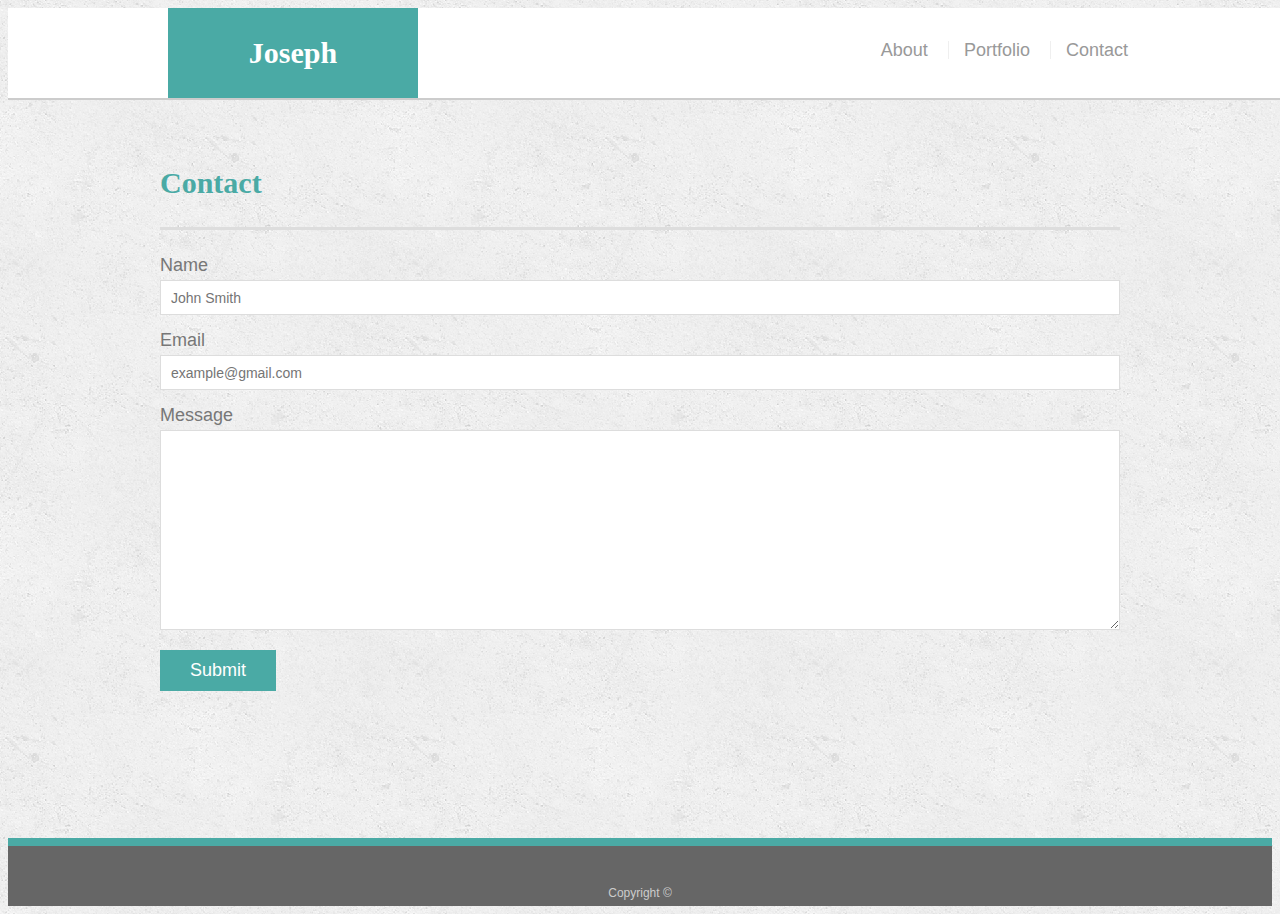
==== contact.html @ 1ec51d17 "updated media queries and viewport for 980px" ====
<!doctype html>
<html lang="en-us">

<head>
  <meta charset="UTF-8">
  <meta name="viewport" content="width-device-width, initial-scale=1">
  <title>Contact | Joseph Ledbetter</title>
  <link rel="stylesheet" type="text/css" href="assets/css/style.css">
</head>

<body>

  <header id="masthead">
    <div class="container">
      <a href="index.html" id="logo">Joseph</a>
      <nav>
        <a href="index.html">About</a>
        <a href="portfolio.html">Portfolio</a>
        <a href="contact.html">Contact</a>
      </nav>
    </div>
  </header>

  <div id="main-container" class="container">
    <section class="main-section-contact">
      <h1 id="h1-contact">Contact</h1>

      <form id="contact-form">
        <ul>
          <li>
            <label for="name">Name</label>
            <input type="text" id="name" name="name" placeholder="John Smith" required="required">
          </li>
          <li>
            <label for="email">Email</label>
            <input type="email" id="email" name="email" placeholder="example@gmail.com" required="required">
          </li>
          <li>
            <label for="message">Message</label>
            <textarea id="message" name="message" required="required"></textarea>
          </li>
        </ul>
        <input type="submit">
      </form>

    </section>

  </div>

  <footer>
    <div class="container">
      Copyright &copy; 
    </div>
  </footer>
</body>

</html>
---- assets/css/style.css ----
body {
  font-family: Arial, "Helvetica Neue", Helvetica, sans-serif;
  font-size: 18px;
  line-height: 34px;
  color: #777777;
  background: url("../images/concrete_seamless.png");
}

* {
  box-sizing: border-box;
}

/* general */

.container {
  width: 100%;
  max-width: 960px;
  margin: 0 auto;
  clear: both;
}

h1,
h2,
h3,
p {
  margin-bottom: 20px;
}

p:last-child {
  margin-bottom: 0;
}

h1,
h2,
h3 {
  font-family: Georgia, Times, "Times New Roman", serif;
  font-weight: 700;
  color: #4aaaa5;
}

h1 {
  padding-bottom: 20px;
  font-size: 30px;
  line-height: 49px;
  border-bottom: 3px solid #dddddd;
}

h2,
h3 {
  font-size: 22px;
}

/* header */

#masthead {
  position: fixed;
  z-index: 99;
  width: 100%;
  margin: 0 0 30px;
  overflow: auto;
  color: #ffffff;
  background: #ffffff;
  border-bottom: 2px solid #cccccc;
}

#logo {
  float: left;
  width: 250px;
  height: 90px;
  font-family: Georgia, Times, "Times New Roman", serif;
  font-size: 30px;
  font-weight: 700;
  line-height: 90px;
  color: #ffffff;
  text-align: center;
  text-decoration: none;
  background: #4aaaa5;
}

nav {
  float: right;
  margin-top: 25px;
}

nav a {
  display: inline-block;
  padding-left: 15px;
  margin-left: 15px;
  line-height: 18px;
  color: #999;
  text-decoration: none;
  border-left: 1px solid #efefef;
}

nav a:first-child {
  border-left: 0 none;
}

/* footer */

footer {
  padding: 30px 0;
  clear: both;
  font-size: 12px;
  color: #ffffff;
  color: #cccccc;
  text-align: center;
  background: #666666;
  border-top: 8px solid #4aaaa5;
  height: 50px;
}

h3, h2 {
  padding-bottom: 20px;
  margin-bottom: 15px;
  line-height: 22px;
  border-bottom: 2px solid #eeeeee;
}

/* main */

#main-container {
  padding-top: 130px;
  min-height: calc(100vh - 70px);
}

.main-section {
  float: left;
  width: 100%;
  max-width: 960px;
  padding: 30px;
  margin: 0 0 40px;
  background: #ffffff;
  border: 1px solid #dddddd;
}

/* portfolio page */

.work {
  position: relative;
  float: left;
  width: 274px;
  margin: 20px 0 25px;
  overflow: auto;
}

.work:nth-child(even) {
  margin-right: 40px;
}

.work img {
  width: 100%;
  border: 0 none;
  opacity: 0.8;
}

.work h3 {
  position: absolute;
  bottom: 20px;
  width: 100%;
  padding: 15px;
  margin-bottom: 0;
  font-weight: 300;
  line-height: 30px;
  color: #ffffff;
  text-align: center;
  background: #4aaaa5;
  border-bottom: 0;
}

.auth-image {
  float: left;
  width: 200px;
  height: auto;
  margin-top: 10px;
  margin-right: 25px;
}

/* contact page */

#contact-form ul {
  margin-bottom: 20px;
}

#contact-form li {
  margin-bottom: 10px;
}

ul {
  list-style-type: none;
  margin-left: -40px;
  line-height: 30px;
}

label,
input[type=text],
input[type=email],
textarea {
  display: block;
  width: 100%;
}

input[type=text],
input[type=email],
textarea {
  height: 35px;
  padding: 0 10px;
  font-size: 14px;
  border: 1px solid #dddddd;
}

textarea {
  height: 200px;
}

input[type=submit] {
  padding: 10px 30px;
  font-size: 18px;
  color: #ffffff;
  cursor: pointer;
  background: #4aaaa5;
  border: 0 none;
}



/* media quiries for the max-width 980px */

@media screen and (max-width: 980px) {

#main-container {
    height: 200px;
    width: 700px;
    margin-left: 30px;
    font-size: 10px;
    line-height: 20px;
}

#h1-portfolio {
  margin-top: -3px;
  width: 410px;
  margin-bottom: 20px;
}
.main-section-portfolio {
  float: left;
  width: 45em;
  height: 64em;
  padding: 15px;
  margin-bottom: 20px;
  margin-right: 0px;
  background: #ffffff;
  border: 1px solid #dddddd;
}

.work {
  position: relative;
  float: left;
  width: 180px;
  overflow: auto;
  margin-left: 5px;
  margin-top: 10px;
}

.container {
  width: 100%;
  max-width: 920px;
  margin: 0 auto;
  clear: both;
}

#h1-contact {
  margin-top: -5px;
}

.main-section-contact {
  float: left;
  width: 550px;
  max-width: 960px;
  padding: 20px;
  margin: 0 0 20px;
  background: #ffffff;
  border: 1px solid #dddddd;
}

#contact-form {
  margin-bottom: 10px;  
}

label,
input[type=text],
input[type=email],
textarea {
  display: block;
  width: 100%;
}

input[type=text],
input[type=email],
textarea {
  height: 25px;
  padding: 0 10px;
  font-size: 12px;
  border: 1px solid #dddddd;
}

textarea {
  height: 100px;
}

input[type=submit] {
  padding: 10px 30px;
  font-size: 18px;
  color: #ffffff;
  cursor: pointer;
  background: #4aaaa5;
  border: 0 none;
}

label {
  font-size: 14px;
}




/* media querie for max-width 768 */

@media screen and (max-width: 768px) {




@media screen and (min-width: 640px) {

}
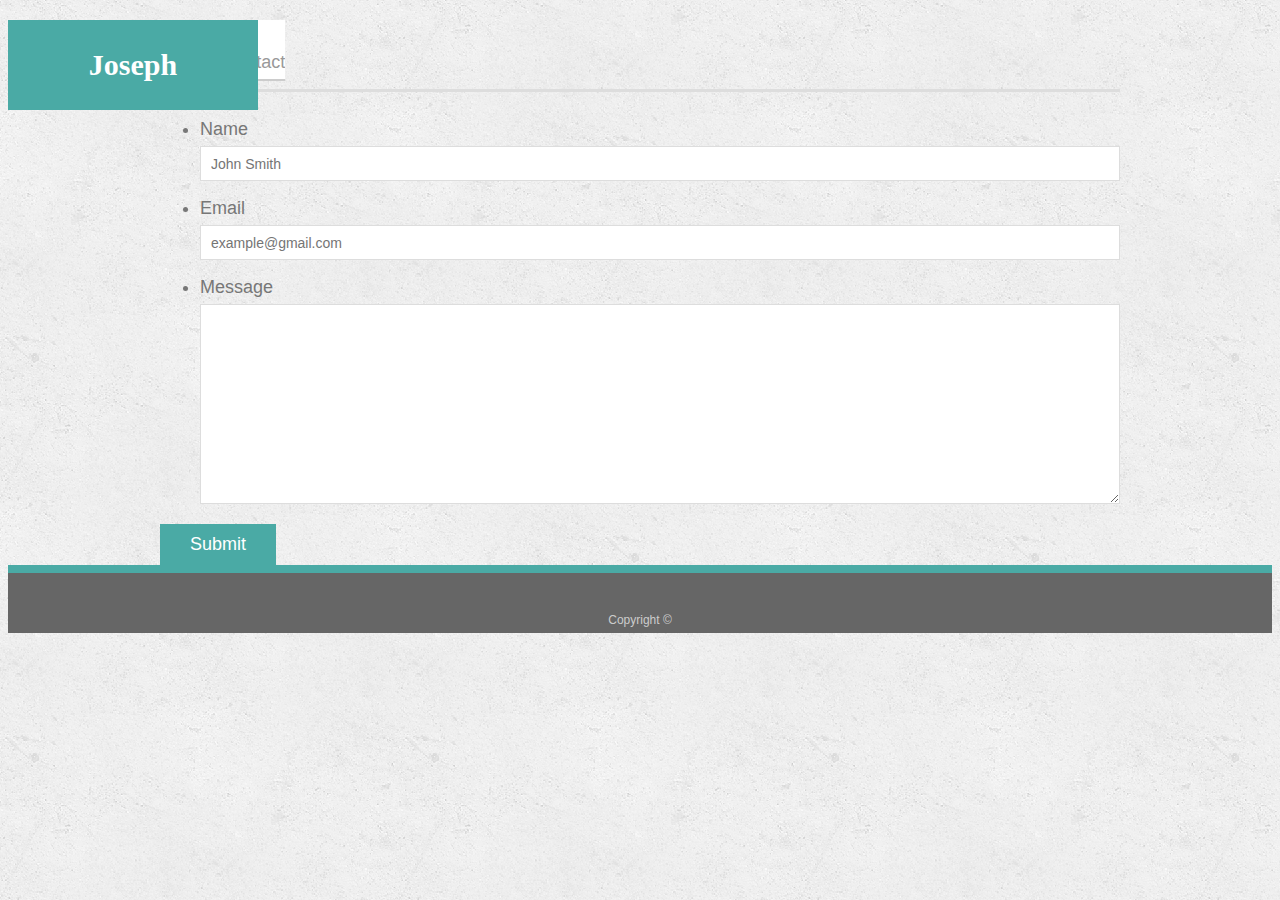
==== commit 07ee18e3: "additional responsive css page specifically for 980 768 640" ====
--- a/contact.html
+++ b/contact.html
@@ -6,6 +6,8 @@
   <meta name="viewport" content="width-device-width, initial-scale=1">
   <title>Contact | Joseph Ledbetter</title>
   <link rel="stylesheet" type="text/css" href="assets/css/style.css">
+  <link rel="stylesheet" type="text/css" href="assets/css/responsive.css">
+  
 </head>
 
 <body>
--- a/assets/css/style.css
+++ b/assets/css/style.css
@@ -1,4 +1,3 @@
-
 body {
   font-family: Arial, "Helvetica Neue", Helvetica, sans-serif;
   font-size: 18px;
@@ -56,7 +55,8 @@
 #masthead {
   position: fixed;
   z-index: 99;
-  width: 100%;
+  height: 90;
+  width: 100%%;
   margin: 0 0 30px;
   overflow: auto;
   color: #ffffff;
@@ -65,6 +65,7 @@
 }
 
 #logo {
+  position: fixed;
   float: left;
   width: 250px;
   height: 90px;
@@ -120,17 +121,12 @@
 
 /* main */
 
-#main-container {
-  padding-top: 130px;
-  min-height: calc(100vh - 70px);
-}
 
 .main-section {
   float: left;
   width: 100%;
   max-width: 960px;
-  padding: 30px;
-  margin: 0 0 40px;
+  margin:  0 40px;
   background: #ffffff;
   border: 1px solid #dddddd;
 }
@@ -185,12 +181,6 @@
 
 #contact-form li {
   margin-bottom: 10px;
-}
-
-ul {
-  list-style-type: none;
-  margin-left: -40px;
-  line-height: 30px;
 }
 
 label,
@@ -225,112 +215,5 @@
 
 
 
-/* media quiries for the max-width 980px */
-
-@media screen and (max-width: 980px) {
-
-#main-container {
-    height: 200px;
-    width: 700px;
-    margin-left: 30px;
-    font-size: 10px;
-    line-height: 20px;
-}
-
-#h1-portfolio {
-  margin-top: -3px;
-  width: 410px;
-  margin-bottom: 20px;
-}
-.main-section-portfolio {
-  float: left;
-  width: 45em;
-  height: 64em;
-  padding: 15px;
-  margin-bottom: 20px;
-  margin-right: 0px;
-  background: #ffffff;
-  border: 1px solid #dddddd;
-}
-
-.work {
-  position: relative;
-  float: left;
-  width: 180px;
-  overflow: auto;
-  margin-left: 5px;
-  margin-top: 10px;
-}
-
-.container {
-  width: 100%;
-  max-width: 920px;
-  margin: 0 auto;
-  clear: both;
-}
-
-#h1-contact {
-  margin-top: -5px;
-}
-
-.main-section-contact {
-  float: left;
-  width: 550px;
-  max-width: 960px;
-  padding: 20px;
-  margin: 0 0 20px;
-  background: #ffffff;
-  border: 1px solid #dddddd;
-}
-
-#contact-form {
-  margin-bottom: 10px;  
-}
-
-label,
-input[type=text],
-input[type=email],
-textarea {
-  display: block;
-  width: 100%;
-}
-
-input[type=text],
-input[type=email],
-textarea {
-  height: 25px;
-  padding: 0 10px;
-  font-size: 12px;
-  border: 1px solid #dddddd;
-}
-
-textarea {
-  height: 100px;
-}
-
-input[type=submit] {
-  padding: 10px 30px;
-  font-size: 18px;
-  color: #ffffff;
-  cursor: pointer;
-  background: #4aaaa5;
-  border: 0 none;
-}
-
-label {
-  font-size: 14px;
-}
-
-
-
-
-/* media querie for max-width 768 */
-
-@media screen and (max-width: 768px) {
-
-
-
-
-@media screen and (min-width: 640px) {
-
-}+
+*/--- a/assets/css/responsive.css
+++ b/assets/css/responsive.css
@@ -0,0 +1,374 @@
+/* media quiries for the max-width 980px */
+
+@media only screen and (max-width: 980px) {
+    #masthead {
+      position: fixed;
+      width: 100%;
+      height: 90px;
+      color: #ffffff;
+      background: #ffffff;
+      border-bottom: 2px solid #cccccc;
+    }
+    
+    #logo {
+      float: left;
+      width: 200px;
+      height: 90px;
+      margin-left: 20px;
+      font-family: Georgia, Times, "Times New Roman", serif;
+      font-size: 30px;
+      font-weight: 700;
+      line-height: 90px;
+      color: #ffffff;
+      text-align: center;
+      text-decoration: none;
+      background: #4aaaa5;
+    }
+    
+    nav {
+      float: right;
+      margin-top: 25px;
+    }
+    
+    nav a {
+      display: inline-block;
+      padding-left: 15px;
+      margin-left: 15px;
+      line-height: 18px;
+      color: #999;
+      text-decoration: none;
+      border-left: 1px solid #efefef;
+    }
+    
+    nav a:first-child {
+      border-left: 0 none;
+    }
+    
+      .main-section-index {
+        float: left;
+        width: 700px;
+        height: 430px;
+        padding: 30px;
+        margin: 0 0 40px;
+        background: #ffffff;
+        border: 1px solid #dddddd;
+      }
+      
+    #main-container {
+        height: 200px;
+        width: 700px;
+        margin-left: 30px;
+        font-size: 10px;
+        line-height: 20px;
+    }
+    
+    #h1-portfolio {
+      margin-top: -3px;
+      width: 410px;
+      margin-bottom: 20px;
+    }
+    .main-section-portfolio {
+      float: left;
+      width: 45em;
+      height: 64em;
+      padding: 15px;
+      margin-bottom: 20px;
+      margin-right: 0px;
+      background: #ffffff;
+      border: 1px solid #dddddd;
+    }
+    
+    .work {
+      position: relative;
+      float: left;
+      width: 180px;
+      overflow: auto;
+      margin-left: 5px;
+      margin-top: 10px;
+    }
+    
+    .container {
+      width: 100%;
+      max-width: 920px;
+      margin: 0 auto;
+      clear: both;
+      
+    }
+    
+    #h1-contact {
+      margin-top: -5px;
+    }
+    
+    .main-section-contact {
+      float: left;
+      width: 550px;
+      max-width: 960px;
+      padding: 20px;
+      margin: 0 0 20px;
+      background: #ffffff;
+      border: 1px solid #dddddd;
+    }
+    
+    #contact-form {
+      margin-bottom: 10px;  
+    }
+    
+    label,
+    input[type=text],
+    input[type=email],
+    textarea {
+      display: block;
+      width: 100%;
+    }
+    
+    input[type=text],
+    input[type=email],
+    textarea {
+      height: 25px;
+      padding: 0 10px;
+      font-size: 12px;
+      border: 1px solid #dddddd;
+    }
+    
+    textarea {
+      height: 100px;
+    }
+    
+    input[type=submit] {
+      padding: 10px 30px;
+      font-size: 18px;
+      color: #ffffff;
+      cursor: pointer;
+      background: #4aaaa5;
+      border: 0 none;
+    }
+    
+    label {
+      font-size: 14px;
+    }
+    
+    
+    /* media querie for max-width 768 */
+    
+    @media only screen and (max-width: 768px) {
+    
+    #masthead {
+      position: fixed;
+      z-index: 99;
+      width: 100%;
+      margin: 0 0 30px;
+      overflow: auto;
+      color: #ffffff;
+      background: #ffffff;
+      border-bottom: 2px solid #cccccc;
+    }
+    
+    #logo {
+      position: fixed;
+      float: left;
+      width: 200px;
+      height: 90px;
+      margin-left: 20px;
+      font-family: Georgia, Times, "Times New Roman", serif;
+      font-size: 30px;
+      font-weight: 700;
+      line-height: 90px;
+      color: #ffffff;
+      text-align: center;
+      text-decoration: none;
+      background: #4aaaa5;
+    }
+    
+    nav {
+      float: right;
+      margin-top: 25px;
+      margin-right: 45px;
+      padding-bottom: 28px;
+    }
+    
+    nav a {
+      display: inline-block;
+      padding-left: 15px;
+      margin-left: 15px;
+      line-height: 18px;
+      color: #999;
+      text-decoration: none;
+      border-left: 1px solid #efefef;
+    }
+    
+    nav a:first-child {
+      border-left: 0 none;
+    }
+    
+    
+    /* portfolio page media queries */
+    #h1-portfolio {
+      width: 615px;
+      margin-bottom: 20px;
+      margin-left: 20px;
+    }
+    .main-section-portfolio {
+      float: left;
+      width: 70em;
+      height: 88em;
+      margin-bottom: 20px;
+      margin-right: 15px;
+      background: #ffffff;
+      border: 1px solid #dddddd70;
+    }
+    
+    .work {
+      position: relative;
+      width: 40%;
+      height: 225px;
+      margin-left: 20px;
+      margin-right: 50px;
+    }
+    
+    .work h3 {
+      position: absolute;
+      bottom: 15px;
+      width: 100%;
+      padding: 15px;
+      margin-bottom: 20px;
+      font-weight: 300;
+      line-height: 30px;
+      color: #ffffff;
+      text-align: center;
+      background: #4aaaa5;
+      border-bottom: 0;
+    }
+    
+    
+    #h1-contact {
+      margin-top: -5px;
+    }
+    
+    .main-section-contact {
+      float: left;
+      width: 70em;
+      max-width: 960px;
+      padding: 20px;
+      margin: 0 0 20px;
+      background: #ffffff;
+      border: 1px solid #dddddd;
+    }
+    
+    #contact-form {
+      margin-bottom: 10px;  
+    }
+    
+    label,
+    input[type=text],
+    input[type=email],
+    textarea {
+      display: block;
+      width: 100%;
+    }
+    
+    input[type=text],
+    input[type=email],
+    textarea {
+      height: 25px;
+      padding: 0 10px;
+      font-size: 12px;
+      border: 1px solid #dddddd;
+    }
+    
+    textarea {
+      height: 100px;
+    }
+    
+    input[type=submit] {
+      padding: 10px 30px;
+      font-size: 18px;
+      color: #ffffff;
+      cursor: pointer;
+      background: #4aaaa5;
+      border: 0 none;
+    }
+    
+    label {
+      font-size: 14px;
+    }
+    
+    footer {
+    left: 0;
+    bottom: 0;
+    height: 50px;
+    width: 100%;
+    }
+    }
+    
+    
+    @media only screen and (max-width: 640px) {
+/* ************************************ */
+        /* ONLY FOR MOBILE DEVICES */
+/* ************************************ */
+        #masthead {
+            position: static;
+            width: 100%;
+            height:180px;
+            color: #ffffff;
+            background: #ffffff;
+            border-bottom: 2px solid #cccccc;
+          }
+          
+          #logo {
+            position: static;
+            float: left;
+            height: 90px;
+            width: 100%;
+            margin-left: 20px;
+            font-family: Georgia, Times, "Times New Roman", serif;
+            font-size: 30px;
+            font-weight: 700;
+            line-height: 90px;
+            margin-left: 0px;
+            color: #ffffff;
+            text-align: center;
+            text-decoration: none;
+            background: #4aaaa5;
+          }
+          
+          nav {
+            margin-top: 25px;
+            margin-right: 180px;
+          }
+          
+          nav a {
+            display: inline-block;
+            line-height: 18px;
+            color: #999;
+            text-decoration: none;
+            border-left: 1px solid #efefef;
+          }
+          
+          nav a:first-child {
+            border-left: 0 none;
+          }
+          
+          .main-section-index {
+            float: left;
+            width: 500px;
+            height: 900px;
+            margin-left: 20px;
+            background: #ffffff;
+            border: 1px solid #dddddd;
+          }
+          
+          #about-image {
+            height: 500px;
+            width: 430px;
+            margin-bottom: 20px;
+          }
+
+          #main-container {
+              width: 60px;
+          }
+      
+    }
+    
+    /* ***********************************************
+    Cannot figure out how to code the 640px without changing the other viewports of all pages involved.
+    **************************************************contact.html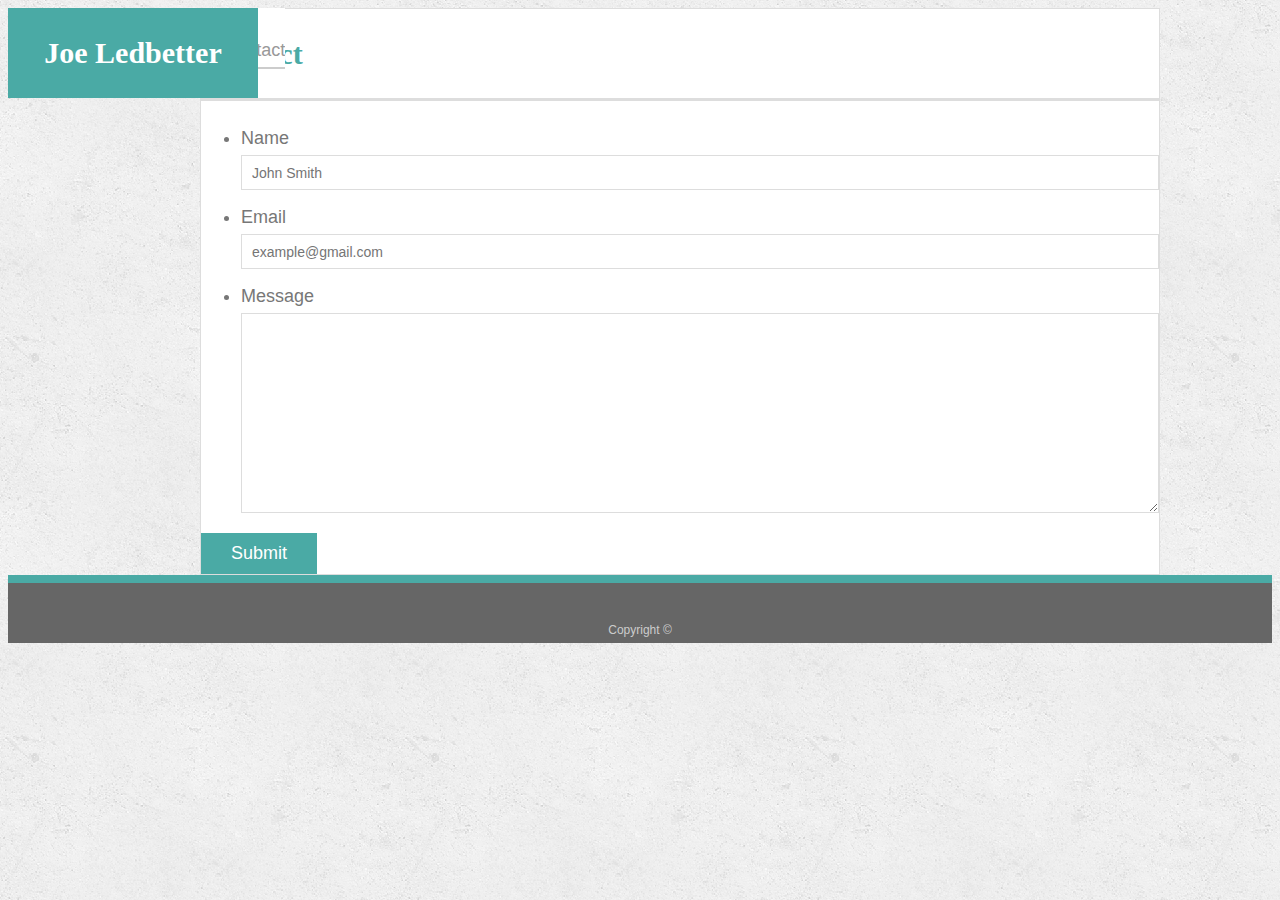
==== commit 831d0ef2: "restructure of all html pages for active responsiveness" ====
--- a/contact.html
+++ b/contact.html
@@ -1,20 +1,18 @@
-<!doctype html>
-<html lang="en-us">
-
+<!DOCTYPE html>
+<html lang="en">
 <head>
   <meta charset="UTF-8">
-  <meta name="viewport" content="width-device-width, initial-scale=1">
-  <title>Contact | Joseph Ledbetter</title>
+  <meta name="viewport" content="width=device-width, initial-scale=1.0">
+  <meta http-equiv="X-UA-Compatible" content="ie=edge">
+  <title>Portfolio | Joseph Ledbetter</title>
   <link rel="stylesheet" type="text/css" href="assets/css/style.css">
-  <link rel="stylesheet" type="text/css" href="assets/css/responsive.css">
-  
 </head>
 
 <body>
 
   <header id="masthead">
     <div class="container">
-      <a href="index.html" id="logo">Joseph</a>
+      <a href="index.html" id="logo">Joe Ledbetter</a>
       <nav>
         <a href="index.html">About</a>
         <a href="portfolio.html">Portfolio</a>
@@ -24,8 +22,8 @@
   </header>
 
   <div id="main-container" class="container">
-    <section class="main-section-contact">
-      <h1 id="h1-contact">Contact</h1>
+    <section class="main-section">
+      <h1>Contact</h1>
 
       <form id="contact-form">
         <ul>
